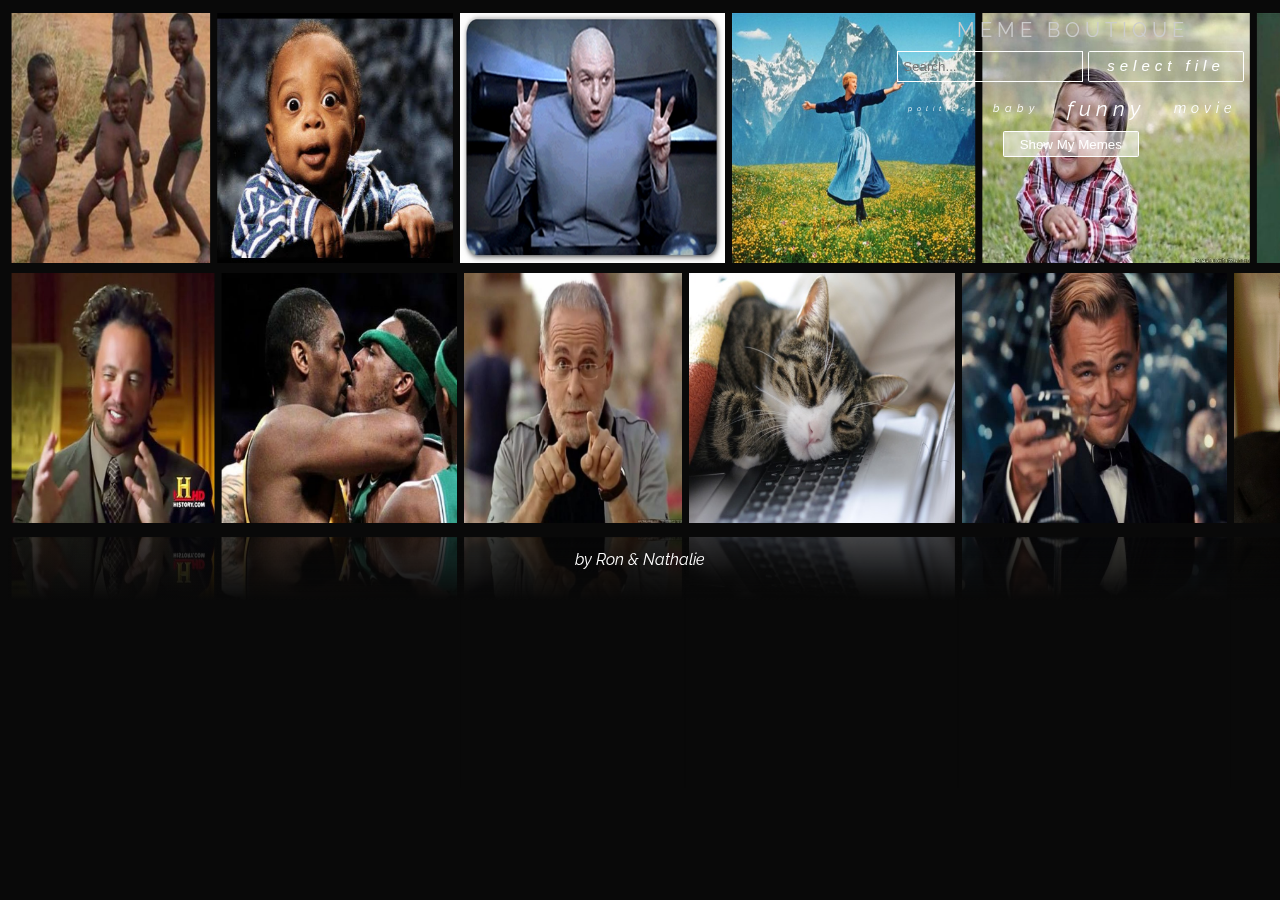
==== index.html @ 23121fb7 "Added footer" ====
<!DOCTYPE html>
<html lang="en">

<head>
    <meta charset="UTF-8">
    <meta name="viewport" content="width=device-width, initial-scale=1.0">
    <meta http-equiv="X-UA-Compatible" content="ie=edge">
    <title>Meme Generator - Nathalie & Ron</title>
    <link rel="stylesheet" href="css/main.css">
    <link rel="stylesheet" href="css/fonts.css">
    <link rel="stylesheet" type="text/css" href="css/reflective.css" />
</head>

<body onload="onInit()">

    <div class="main-gallery">
        <div class="header">
            <h1>Meme Boutique</h1>
            <span>
                <section class="search"><input id="search-input" list="search-list" type="text" onchange
                        placeholder="Search..."></section>
                <input type="file" name="image" id="upload-file" class="hide" onchange="onFileInputChange(event)" />
                <label for="upload-file" class="button1">Select File</label>
            </span>
            <div class="popular-list">popular searches list will go here</div>
            <datalist id="search-list">
            </datalist>
            <button id="show-my-mimes" class="button1" onclick="onShowMyMimes()">Show My Memes</button>
        </div>
        
        <div id="wall"></div>
    </div>
    <section class="editor-modal">
        <div class="modal-content ">
            <button class="close-modal-button" onclick="hideEditorModal()">Close</button>
            <div class="modal-container flex wrap justify-center">
                <div class="input-container flex flex-column">
                    <input type="text" id="meme-text-input" id="theText" placeholder="Text" onkeyup="onTxtInput(this)"
                        onfocus="this.value" />
                    <input class="jscolor {hash:true}" value="#ffffff" onchange="onPickColor(this.value)">
                    <div class="font-size-container">
                        <button class="svg-buttons" id="bigger" onclick="onChangeFontSize(this.id)"></button>
                        <button class="svg-buttons" id="smaller" onclick="onChangeFontSize(this.id)"></button>
                        <button class="align-button svg-buttons" id="direction-arrow"
                            onclick="onAlignText(this.id)"></button>
                        <button class="align-button svg-buttons" id="up-aligned"
                            onclick="onAlignText(this.id)"></button>
                        <button class="align-button svg-buttons" id="down-aligned"
                            onclick="onAlignText(this.id)"></button>
                        <button class="align-button svg-buttons" id="right-aligned"
                            onclick="onAlignText(this.id)"></button>
                        <button class="svg-buttons" id="trash" onclick="onDeleteLine()"></button>
                    </div>

                    <section class="txt-buttons">
                        <select id="change-font-family" onchange="onChangeFontFamily();">
                            <option>Impact</option>
                            <option>Ero</option>
                            <option>Lato</option>
                            <option>Major</option>
                            <option>Verdana</option>
                            <option>Lucida Sans Unicode</option>
                        </select>
                        <button onclick="onAddNewLine()">New Line</button>
                        <button onclick="onSwitchLine()">Switch Line</button>
                        <button onclick="onSaveToGalery()">Save To Meme Galery</button>
                        <button><a href="#" class="download-file" onclick="onDownloadImg(this)"
                                download="my-meme.jpg">Download</a></button>
                        <button class="delete-my-meme hide" onclick="onDeleteMyMeme(this)">Delete My Mime</button>
                    </section>
                </div>
                <canvas id="meme-canvas" width="400" height="400" onclick="onClickCanvas(event)">
                    Update your browser to enjoy canvas!
                </canvas>
            </div>
        </div>
    </section>

    <footer class="creators">by Ron & Nathalie</footer>

    <script src="js/editor/jscolor.js"></script>
    <script src="js/util/util.js"></script>
    <script src="js/editor/editor-controller.js"></script>
    <script src="js/editor/editor-service.js"></script>
    <script src="js/main/main-controller.js"></script>
    <script src="js/main/main-service.js"></script>
    <script src="js/upload-service/upload-service.js"></script>
    <script src="js/reflective/reflective.js"></script>

</body>

</html>
---- css/main.css ----
button, select {
    background-color: rgba(255, 255, 255, 0.541);
    border: none;
    font-weight: bold;
}

button:hover, select:hover {
    background-color: rgba(255, 255, 255, 0.774);
}

button, img {
    cursor: pointer;
}

/* ---Layout--- */

/* Header */

.input-container {
    margin: 20px;
    padding: 20px;
}

#search-input {
    margin-bottom: 5px;
    background: none;
    border: 0.1em solid white;
    height: 27px;
    margin-right: 5px;
    color: white;
    padding-left: 5px;
}

/* Popular list */

.popular-list {
    display: flex;
    color: white;
    font-size: 0.7em;
    margin-bottom: 5px;
    align-items: center;
}

.popular-list>* {
    margin: 0 10px;
}

/* Footer */

footer {
    position: relative;
    color: white;
    width: max-content;
    margin: 0 auto;
    padding: 0.25em;
    font-size: 1em;
    font-style: italic;
    font-family: 'Raleway';
    bottom: -38px;
}

/* Editor */

.editor-modal {
    position: fixed;
    top: 0;
    width: 100vw;
    max-height: 100vh;
    overflow-y: auto;
    margin: 0 auto;
    background-color: rgba(0, 0, 0, 0.8);
    border: 1px solid black;
}

.close-modal-button {
    width: 50px;
    height: 20px;
    margin: 15px;
}

.editor-modal input {
    color: white;
    background: none;
    border: none;
    border-bottom: 2px white solid;
    outline-style: none;
}

.modal-content {
    text-align: center;
}

.txt-buttons {
    display: flex;
    flex-direction: column;
}

.txt-buttons button, select {
    border: none;
    border-radius: 10px;
    margin: 2px;
    padding: 10px;
}

.svg-buttons {
    border-radius: 20%;
    margin: 5px;
    width: 50px;
    height: 50px;
}

#direction-arrow::before {
    content: url('../img/svgs/direction-arrow.svg');
}

#right-aligned::before {
    content: url('../img/svgs/direction-arrow.svg');
}

#right-aligned {
    transform: rotateY(180deg);
}

#up-aligned {
    transform: rotate(90deg);
}

#up-aligned::before {
    content: url('../img/svgs/direction-arrow.svg');
}

#down-aligned {
    transform: rotate(-90deg);
}

#down-aligned::before {
    content: url('../img/svgs/direction-arrow.svg');
}

#bigger::before {
    content: url('../img/svgs/increase-font-size.svg');
}

#smaller::before {
    content: url('../img/svgs/decrease-font-size.svg');
}

#download-file::before {
    content: url('../img/svgs/download-file.svg');
}

#trash::before {
    content: url('../img/svgs/trash.svg');
}

/* Canvas */

canvas {
    border: 1px solid white;
}

.jscolor {
    width: 60px;
    border: none;
    padding: 5px;
    margin: 5px;
}

/* Utils  */

.hide {
    display: none;
}

.flex {
    display: flex;
}

.wrap {
    flex-wrap: wrap;
}

.flex-column {
    flex-direction: column;
}

.justify-center {
    justify-content: center;
}

.align-center {
    align-items: center;
}

.resize {
    width: 200px;
    height: 200px;
}

.button1 {
    cursor: pointer;
    display: inline-block;
    padding: 0.35em 1.2em;
    border: 0.1em solid #FFFFFF;
    margin: 0 0.3em 0.3em 0;
    border-radius: 0.12em;
    box-sizing: border-box;
    text-decoration: none;
    font-family: 'Roboto', sans-serif;
    font-weight: 300;
    color: #FFFFFF;
    text-align: center;
    transition: all 0.2s;
}

.button1:hover {
    color: #000000;
    background-color: #FFFFFF;
}

@media all and (max-width:30em) {
    .button1 {
        display: block;
        margin: 0.4em auto;
    }
}
---- css/fonts.css ----
@font-face {
    font-family: 'Ero';
    src: url('../fonts/eurof56.ttf')
}

@font-face {
    font-family: 'Lato';
    src: url('../fonts/Lato-Bold.ttf')
}

@font-face {
    font-family: 'major';
    src: url('../fonts/MajorMonoDisplay-Regular.ttf')
}
---- css/reflective.css ----
@import url("https://fonts.googleapis.com/css?family=Raleway:100i,400");
@media (min-width: 0px) {
    body {
        -webkit-perspective: 250px;
        perspective: 250px;
    }
    .main-gallery >  #wall {
        -webkit-transform: rotateY(0deg);
        transform: rotateY(0deg);
        overflow: auto;
        top: 145px;
        height: 500px;
    }
    .main-gallery > .header {
        padding: 0.5em;
        margin: 0 0.5em;
    }

    .main-gallery > #wall > .row {
        height: 140px;
    }
    .header span {
        display: none;
    }
}

@media (min-width: 700px) {
    body {
        -webkit-perspective: 500px;
        perspective: 500px;
    }
    .main-gallery >  #wall {
        -webkit-transform: rotateY(45deg);
        transform: rotateY(45deg);
        overflow: unset;
        top: 0;
    }
    .main-gallery > #wall > .row {
        height: 250px;
    }
    .header span {
        display: inherit;
    }


}

@media (min-width: 1200px) {
    body {
        -webkit-perspective: 1000px;
        perspective: 1000px;
    }
}

@media (min-width: 1600px) {
    body {
        -webkit-perspective: 2000px;
        perspective: 2000px;
    }
    
}


body {
    background: #090909;
    -webkit-transform-style: preserve-3d;
    transform-style: preserve-3d;
    overflow: hidden;
}

.header {
    position: absolute;
    display: flex;
    flex-direction: column;
    align-items: center;
    right: 0;
    top: 0;
    color: #CCC;
    padding: 2em;
    font-family: 'Raleway';
    z-index: 5;
    font-size: 20px;
    letter-spacing: 0.25em;
    text-align: center;
}

.header h1 {
    font-weight: 400;
    font-size: 1em;
    margin: 0 0 5px 0;
    text-transform: uppercase;
}

.header span {
    padding: 0.25em;
    font-size: 0.75em;
    font-style: italic;
    text-transform: lowercase;
}

.popular-list > * {
    cursor: pointer;
}

.popular-list > .popular-0 {
    font-size: 1.5em;
}

.popular-list > .popular-1 {
    font-size: 1em;
}

.popular-list > .popular-2 {
    font-size: 0.8em;
}

.popular-list > .popular-3 {
    font-size: 0.5em;
}

.social {
    display: flex;
    margin-top: 0.5em;
}

.social a {
    position: relative;
    width: 1.5em;
    height: 1.5em;
    margin: 0px 0.75em;
}

.social a img {
    width: 100%;
    height: 100%;
}

#wall {
    position: relative;
    -webkit-transform-origin: left center;
    transform-origin: left center;
    -webkit-transform: rotateY(45deg);
    transform: rotateY(45deg);
    width: 100%;
    height: 100%;
    -webkit-animation: 10s linear move;
    animation: 10s linear move;
}

#wall .row {
    position: relative;
    display: flex;
    height: 250px;
    margin-bottom: 10px;
}

#wall .row img {
    height: 100%;
    margin: 5px;
}

#wall .row img:hover {
    transform: scale(1.2);
    z-index: 1;
    position: inherit;
}

#wall .row .frame {
    position: relative;
    height: 100%;
}

#wall .row .frame .reflection {
    position: absolute;
    height: 100%;
    -webkit-transform: rotateX(180deg) translateY(-10px);
    transform: rotateX(180deg) translateY(-10px);
    opacity: 0.25;
}

#wall .row .frame::after {
    content: "";
    position: absolute;
    top: 0;
    left: 0;
    width: 100%;
    height: 100%;
    background: linear-gradient(#090909 75%, transparent);
    -webkit-transform-origin: bottom center;
    transform-origin: bottom center;
    -webkit-transform: rotateX(180deg) translateY(-20px);
    transform: rotateX(180deg) translateY(-20px);
}

/* Util */
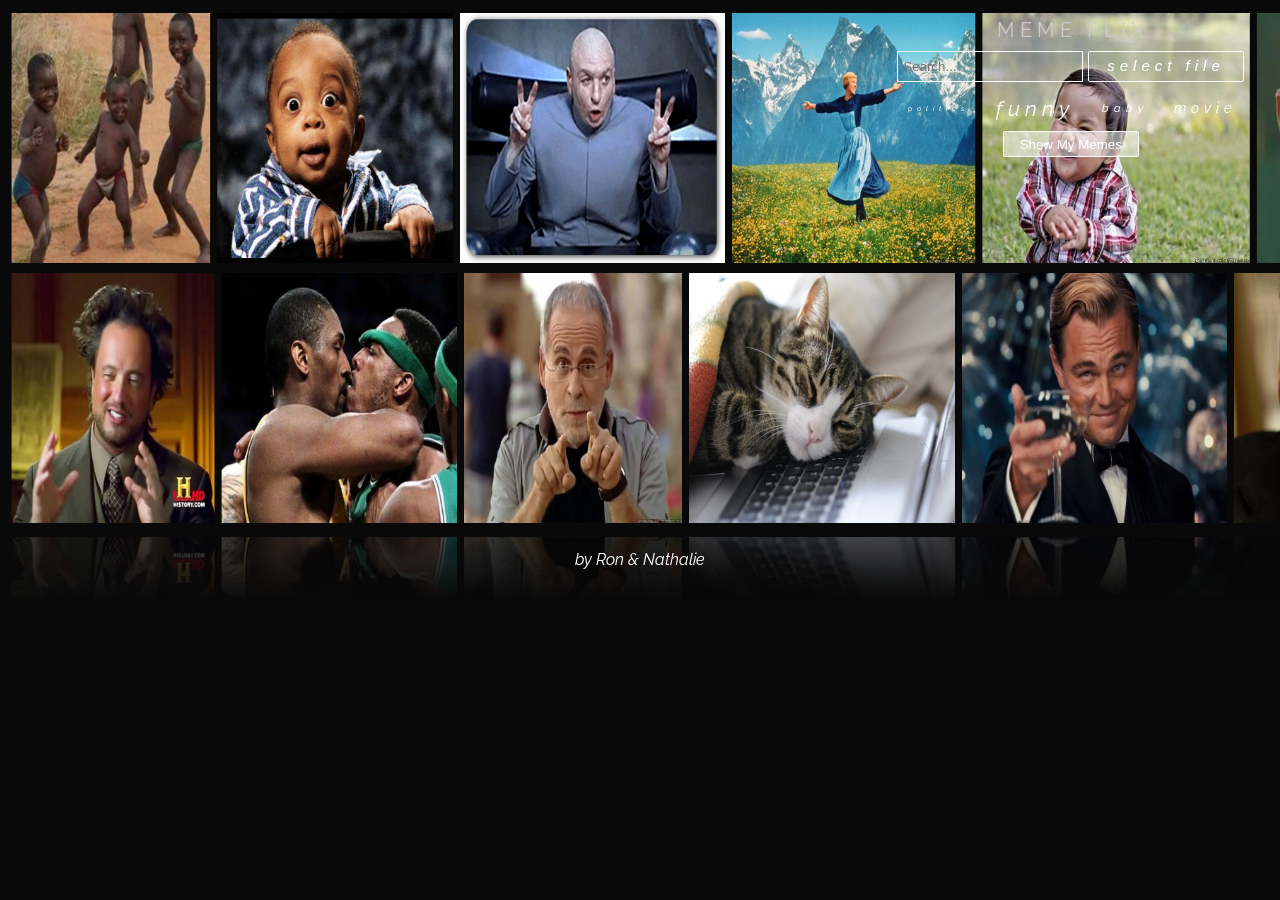
==== commit b21cfcfb: "Changed site title" ====
--- a/index.html
+++ b/index.html
@@ -5,7 +5,7 @@
     <meta charset="UTF-8">
     <meta name="viewport" content="width=device-width, initial-scale=1.0">
     <meta http-equiv="X-UA-Compatible" content="ie=edge">
-    <title>Meme Generator - Nathalie & Ron</title>
+    <title>Meme Flix - Nathalie & Ron</title>
     <link rel="stylesheet" href="css/main.css">
     <link rel="stylesheet" href="css/fonts.css">
     <link rel="stylesheet" type="text/css" href="css/reflective.css" />
@@ -15,7 +15,7 @@
 
     <div class="main-gallery">
         <div class="header">
-            <h1>Meme Boutique</h1>
+            <h1>Meme Flix</h1>
             <span>
                 <section class="search"><input id="search-input" list="search-list" type="text" onchange
                         placeholder="Search..."></section>
--- a/css/reflective.css
+++ b/css/reflective.css
@@ -13,7 +13,7 @@
     }
     .main-gallery > .header {
         padding: 0.5em;
-        margin: 0 0.5em;
+        margin: 0 4em;
     }
 
     .main-gallery > #wall > .row {
@@ -21,6 +21,10 @@
     }
     .header span {
         display: none;
+    }
+
+    footer {
+        bottom: -115px;
     }
 }
 
@@ -40,6 +44,15 @@
     }
     .header span {
         display: inherit;
+    }
+
+    .main-gallery > .header {
+        padding: 0.5em;
+        margin: 0 0.5em;
+    }
+
+    footer {
+        bottom: -38px;
     }
 
 
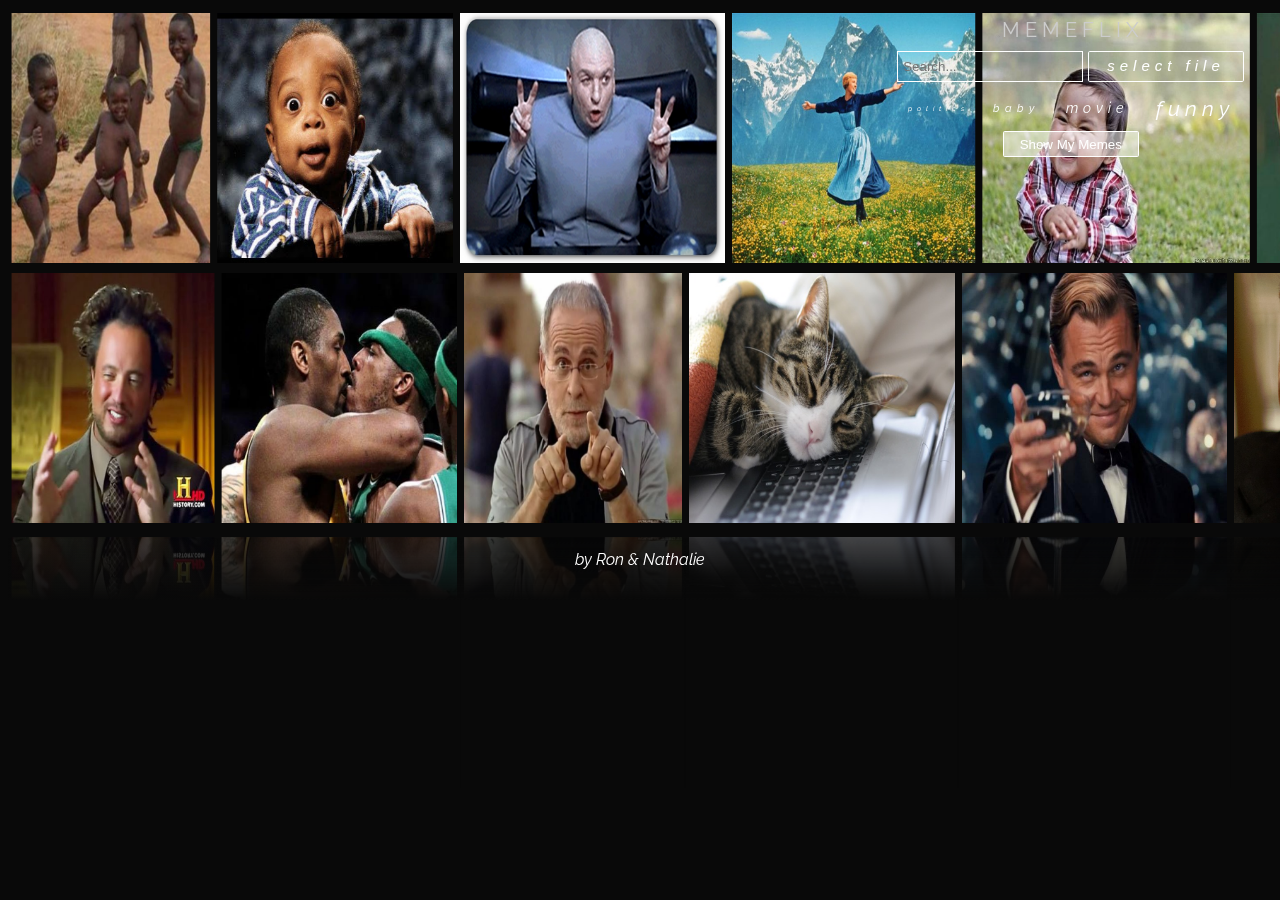
==== commit 8596ac76: "Pushy" ====
--- a/index.html
+++ b/index.html
@@ -5,7 +5,7 @@
     <meta charset="UTF-8">
     <meta name="viewport" content="width=device-width, initial-scale=1.0">
     <meta http-equiv="X-UA-Compatible" content="ie=edge">
-    <title>Meme Flix - Nathalie & Ron</title>
+    <title>MemeFlix - Nathalie & Ron</title>
     <link rel="stylesheet" href="css/main.css">
     <link rel="stylesheet" href="css/fonts.css">
     <link rel="stylesheet" type="text/css" href="css/reflective.css" />
@@ -15,7 +15,7 @@
 
     <div class="main-gallery">
         <div class="header">
-            <h1>Meme Flix</h1>
+            <h1>MemeFlix</h1>
             <span>
                 <section class="search"><input id="search-input" list="search-list" type="text" onchange
                         placeholder="Search..."></section>
--- a/css/reflective.css
+++ b/css/reflective.css
@@ -25,6 +25,10 @@
 
     footer {
         bottom: -115px;
+    }
+
+    .input-container {
+        order: 1;
     }
 }
 
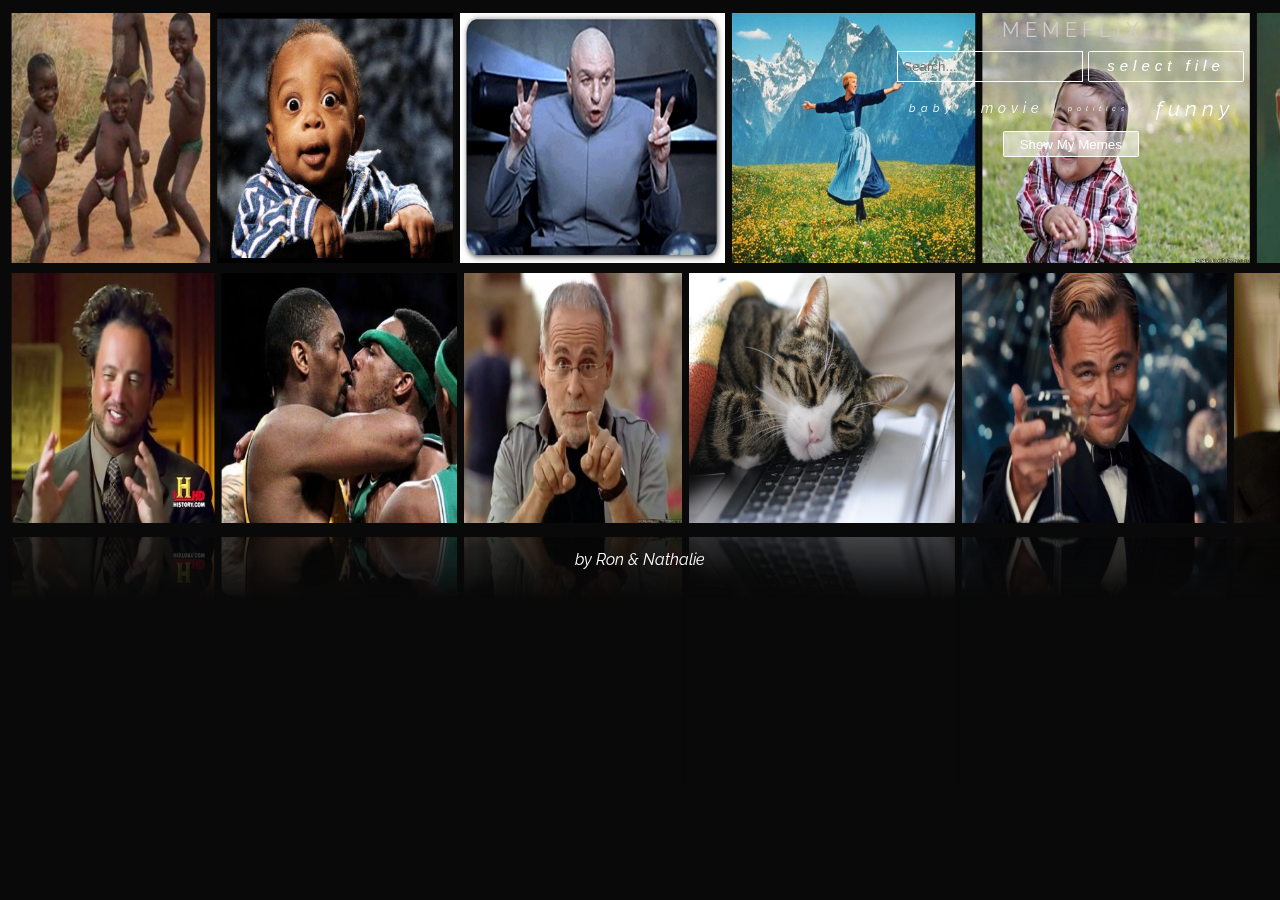
==== commit c07f9bda: "Saved to gallery alert to user" ====
--- a/index.html
+++ b/index.html
@@ -63,7 +63,7 @@
                         </select>
                         <button onclick="onAddNewLine()">New Line</button>
                         <button onclick="onSwitchLine()">Switch Line</button>
-                        <button onclick="onSaveToGalery()">Save To Meme Galery</button>
+                        <button id="save-image-to-gallery" onclick="onSaveToGallery()">Save To Meme Galery</button>
                         <button><a href="#" class="download-file" onclick="onDownloadImg(this)"
                                 download="my-meme.jpg">Download</a></button>
                         <button class="delete-my-meme hide" onclick="onDeleteMyMeme(this)">Delete My Mime</button>
--- a/css/main.css
+++ b/css/main.css
@@ -102,11 +102,20 @@
     padding: 10px;
 }
 
+.txt-buttons a {
+    text-decoration: none;
+    color: black;
+}
 .svg-buttons {
     border-radius: 20%;
     margin: 5px;
     width: 50px;
     height: 50px;
+}
+
+.saved-to-gallery {
+    background-color: rgba(42, 199, 42, 0.692);
+    color: white;
 }
 
 #direction-arrow::before {
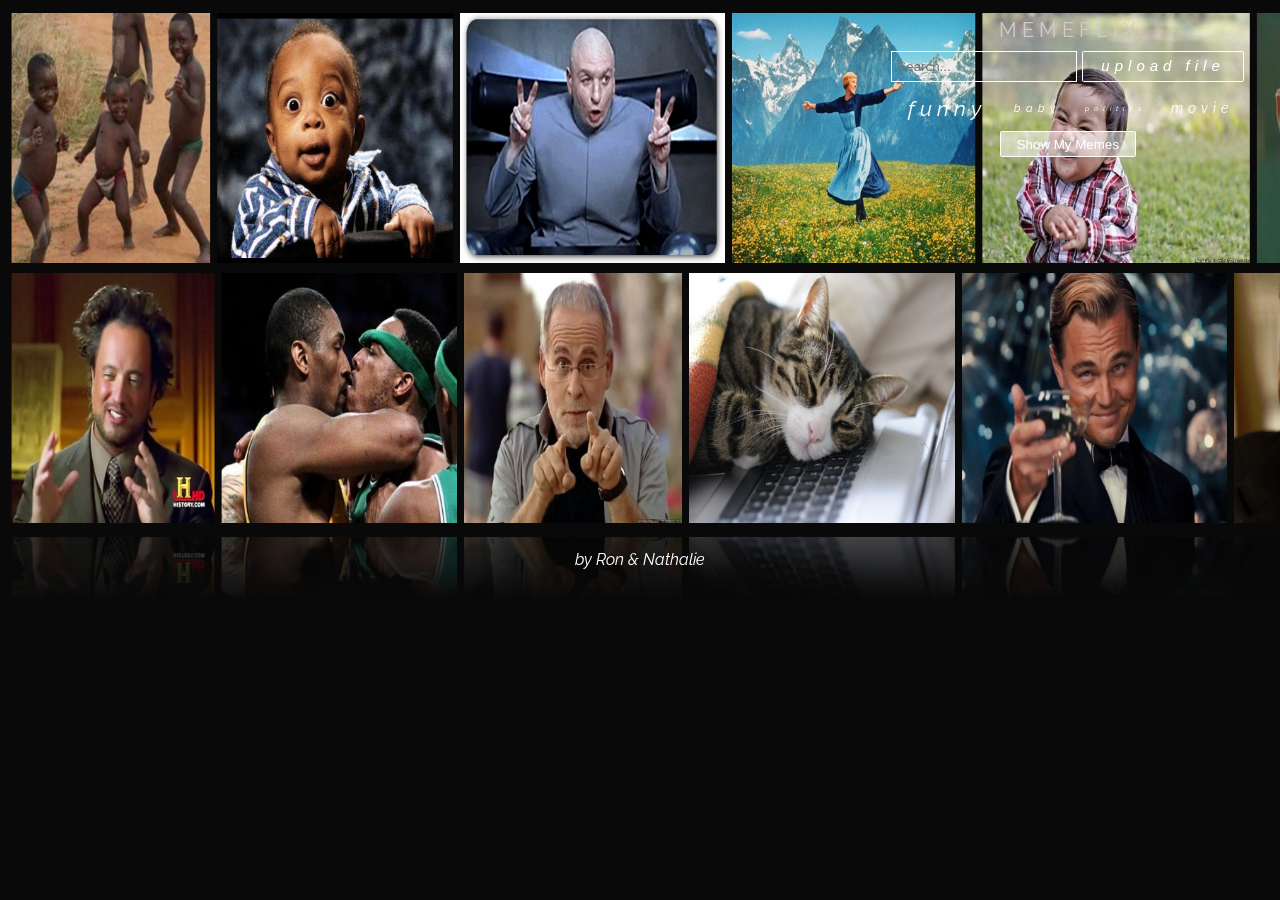
==== commit 397d5774: "fixed image responsiveness, trash icon align" ====
--- a/index.html
+++ b/index.html
@@ -20,7 +20,7 @@
                 <section class="search"><input id="search-input" list="search-list" type="text" onchange
                         placeholder="Search..."></section>
                 <input type="file" name="image" id="upload-file" class="hide" onchange="onFileInputChange(event)" />
-                <label for="upload-file" class="button1">Select File</label>
+                <label for="upload-file" class="button1">Upload File</label>
             </span>
             <div class="popular-list">popular searches list will go here</div>
             <datalist id="search-list">
@@ -63,7 +63,7 @@
                         </select>
                         <button onclick="onAddNewLine()">New Line</button>
                         <button onclick="onSwitchLine()">Switch Line</button>
-                        <button id="save-image-to-gallery" onclick="onSaveToGallery()">Save To Meme Galery</button>
+                        <button id="save-image-to-gallery" onclick="onSaveToGallery()">Save To Meme Gallery</button>
                         <button><a href="#" class="download-file" onclick="onDownloadImg(this)"
                                 download="my-meme.jpg">Download</a></button>
                         <button class="delete-my-meme hide" onclick="onDeleteMyMeme(this)">Delete My Mime</button>
--- a/css/main.css
+++ b/css/main.css
@@ -159,7 +159,7 @@
 }
 
 #trash::before {
-    content: url('../img/svgs/trash.svg');
+    content: url('../img/svgs/trash_2.svg');
 }
 
 /* Canvas */
--- a/css/reflective.css
+++ b/css/reflective.css
@@ -29,6 +29,14 @@
 
     .input-container {
         order: 1;
+        width: 100vh;
+        height: max-content;
+        margin: 0;
+    }
+
+    canvas {
+        width: 70vw;
+        height: 70vw;
     }
 }
 
@@ -58,7 +66,15 @@
     footer {
         bottom: -38px;
     }
-
+    canvas {
+        width: unset;
+        height: unset;
+    }
+
+    .input-container {
+        width: 50vw;
+        height: max-content;
+    }
 
 }
 
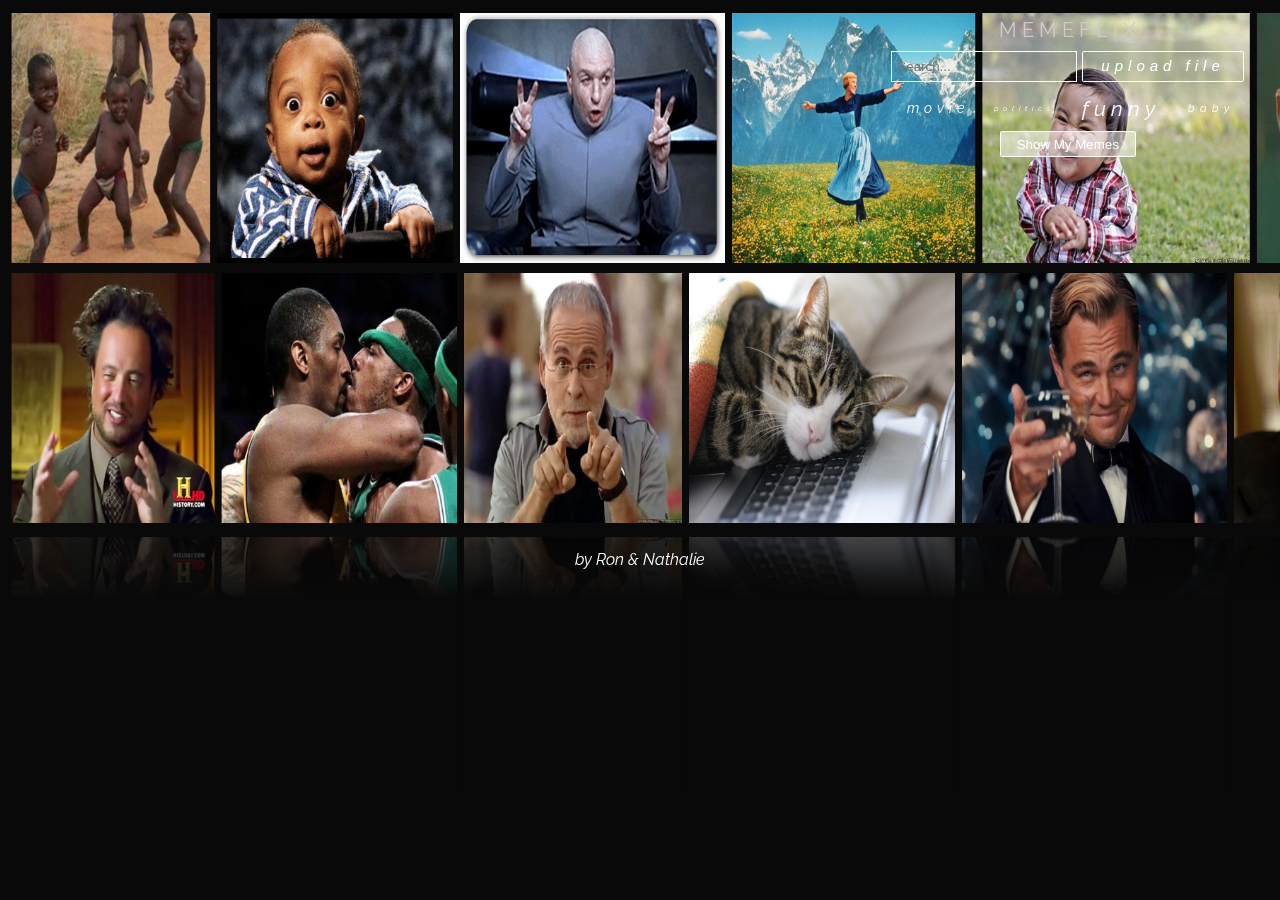
==== commit 91ec54e2: "fixed modal flash in load" ====
--- a/index.html
+++ b/index.html
@@ -30,7 +30,7 @@
         
         <div id="wall"></div>
     </div>
-    <section class="editor-modal">
+    <section class="editor-modal hide">
         <div class="modal-content ">
             <button class="close-modal-button" onclick="hideEditorModal()">Close</button>
             <div class="modal-container flex wrap justify-center">
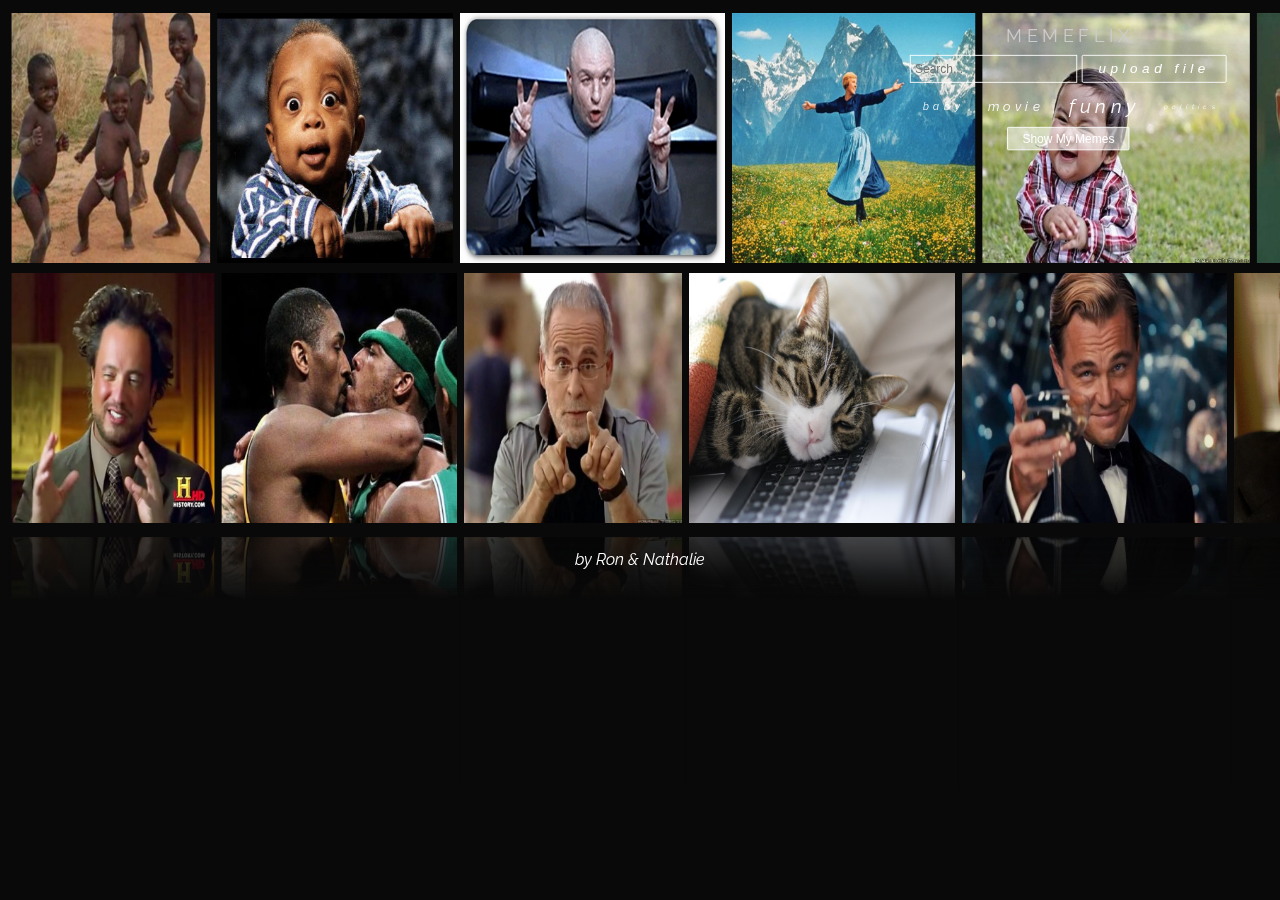
==== commit 1747645e: "mobile header fix" ====
--- a/index.html
+++ b/index.html
@@ -21,7 +21,7 @@
                         placeholder="Search..."></section>
                 <input type="file" name="image" id="upload-file" class="hide" onchange="onFileInputChange(event)" />
                 <label for="upload-file" class="button1">Upload File</label>
-            </span>
+            </span> 
             <div class="popular-list">popular searches list will go here</div>
             <datalist id="search-list">
             </datalist>
--- a/css/main.css
+++ b/css/main.css
@@ -1,3 +1,7 @@
+body {
+
+}
+
 button, select {
     background-color: rgba(255, 255, 255, 0.541);
     border: none;
--- a/css/reflective.css
+++ b/css/reflective.css
@@ -12,15 +12,25 @@
         height: 500px;
     }
     .main-gallery > .header {
-        padding: 0.5em;
-        margin: 0 4em;
+        padding: 0.3em;
+        padding-top: 0.1em;
+        /* margin: 0 em; */
     }
 
     .main-gallery > #wall > .row {
         height: 140px;
     }
-    .header span {
+
+    /* .header span {
         display: none;
+    } */
+
+    .header label {
+        display: none;
+    }
+
+    .header {
+        transform: scale(0.9)
     }
 
     footer {
@@ -55,6 +65,10 @@
         height: 250px;
     }
     .header span {
+        display: inherit;
+    }
+
+    .header label {
         display: inherit;
     }
 
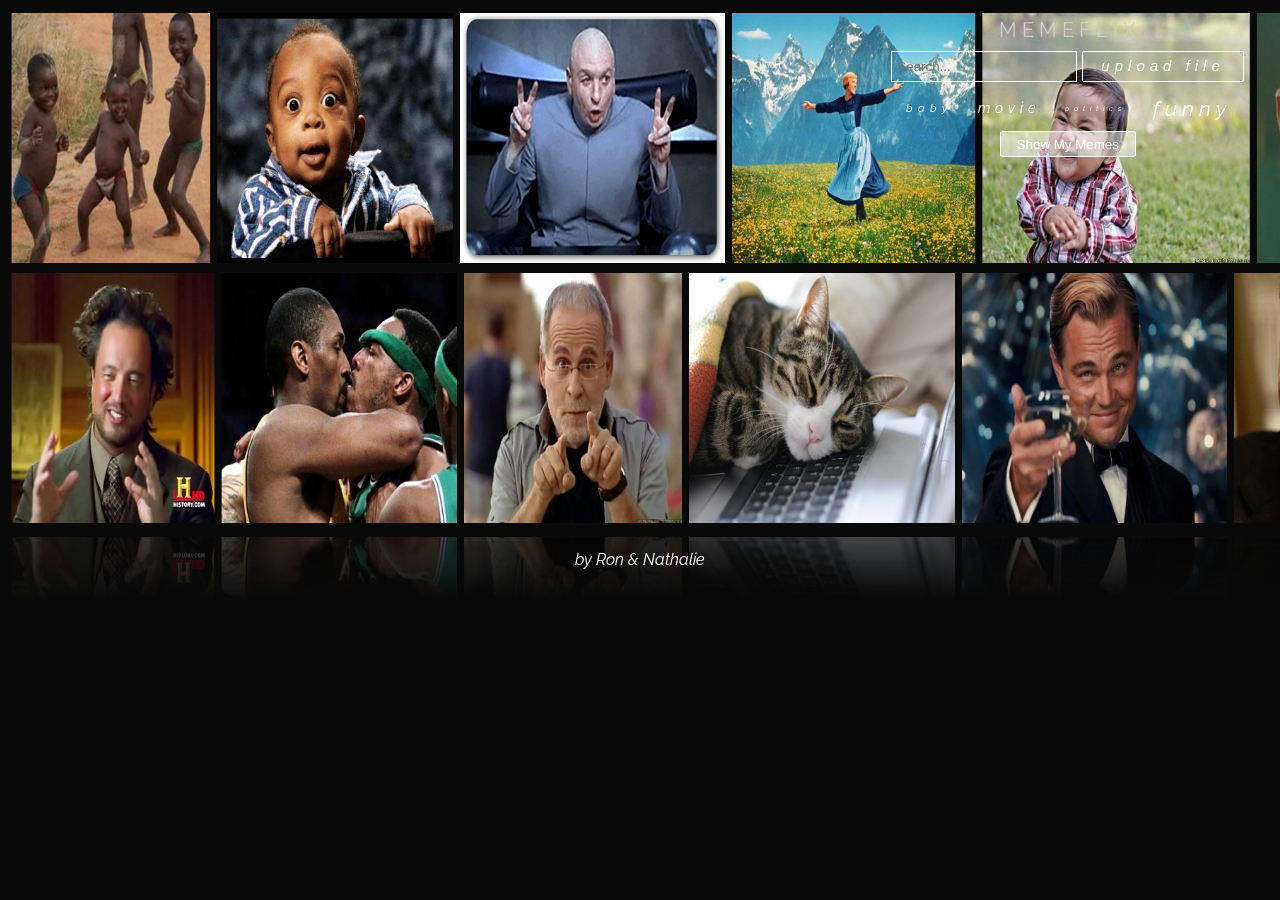
==== commit 9c6a1a26: "my memes text change" ====
--- a/index.html
+++ b/index.html
@@ -63,7 +63,7 @@
                         </select>
                         <button onclick="onAddNewLine()">New Line</button>
                         <button onclick="onSwitchLine()">Switch Line</button>
-                        <button id="save-image-to-gallery" onclick="onSaveToGallery()">Save To Meme Gallery</button>
+                        <button id="save-image-to-gallery" onclick="onSaveToGallery()">Save To My Memes</button>
                         <button><a href="#" class="download-file" onclick="onDownloadImg(this)"
                                 download="my-meme.jpg">Download</a></button>
                         <button class="delete-my-meme hide" onclick="onDeleteMyMeme(this)">Delete My Mime</button>
--- a/css/reflective.css
+++ b/css/reflective.css
@@ -4,46 +4,39 @@
         -webkit-perspective: 250px;
         perspective: 250px;
     }
-    .main-gallery >  #wall {
+    .main-gallery>#wall {
         -webkit-transform: rotateY(0deg);
         transform: rotateY(0deg);
         overflow: auto;
         top: 145px;
         height: 500px;
     }
-    .main-gallery > .header {
+    .main-gallery>.header {
         padding: 0.3em;
         padding-top: 0.1em;
         /* margin: 0 em; */
     }
-
-    .main-gallery > #wall > .row {
+    .main-gallery>#wall>.row {
         height: 140px;
     }
-
     /* .header span {
         display: none;
     } */
-
     .header label {
         display: none;
     }
-
     .header {
         transform: scale(0.9)
     }
-
     footer {
         bottom: -115px;
     }
-
     .input-container {
         order: 1;
         width: 100vh;
         height: max-content;
         margin: 0;
     }
-
     canvas {
         width: 70vw;
         height: 70vw;
@@ -55,28 +48,28 @@
         -webkit-perspective: 500px;
         perspective: 500px;
     }
-    .main-gallery >  #wall {
+    .main-gallery>#wall {
         -webkit-transform: rotateY(45deg);
         transform: rotateY(45deg);
         overflow: unset;
         top: 0;
     }
-    .main-gallery > #wall > .row {
+    .main-gallery>#wall>.row {
         height: 250px;
     }
     .header span {
         display: inherit;
     }
-
     .header label {
         display: inherit;
     }
-
-    .main-gallery > .header {
+    .main-gallery>.header {
         padding: 0.5em;
         margin: 0 0.5em;
     }
-
+    .header {
+        transform: none;
+    }
     footer {
         bottom: -38px;
     }
@@ -84,12 +77,10 @@
         width: unset;
         height: unset;
     }
-
     .input-container {
         width: 50vw;
         height: max-content;
     }
-
 }
 
 @media (min-width: 1200px) {
@@ -104,9 +95,7 @@
         -webkit-perspective: 2000px;
         perspective: 2000px;
     }
-    
-}
-
+}
 
 body {
     background: #090909;
@@ -145,23 +134,23 @@
     text-transform: lowercase;
 }
 
-.popular-list > * {
+.popular-list>* {
     cursor: pointer;
 }
 
-.popular-list > .popular-0 {
+.popular-list>.popular-0 {
     font-size: 1.5em;
 }
 
-.popular-list > .popular-1 {
+.popular-list>.popular-1 {
     font-size: 1em;
 }
 
-.popular-list > .popular-2 {
+.popular-list>.popular-2 {
     font-size: 0.8em;
 }
 
-.popular-list > .popular-3 {
+.popular-list>.popular-3 {
     font-size: 0.5em;
 }
 
@@ -210,7 +199,10 @@
     transform: scale(1.2);
     z-index: 1;
     position: inherit;
-}
+    transition: ease-in 0.2s;
+}
+
+
 
 #wall .row .frame {
     position: relative;
@@ -239,5 +231,4 @@
     transform: rotateX(180deg) translateY(-20px);
 }
 
-/* Util */
-
+/* Util */